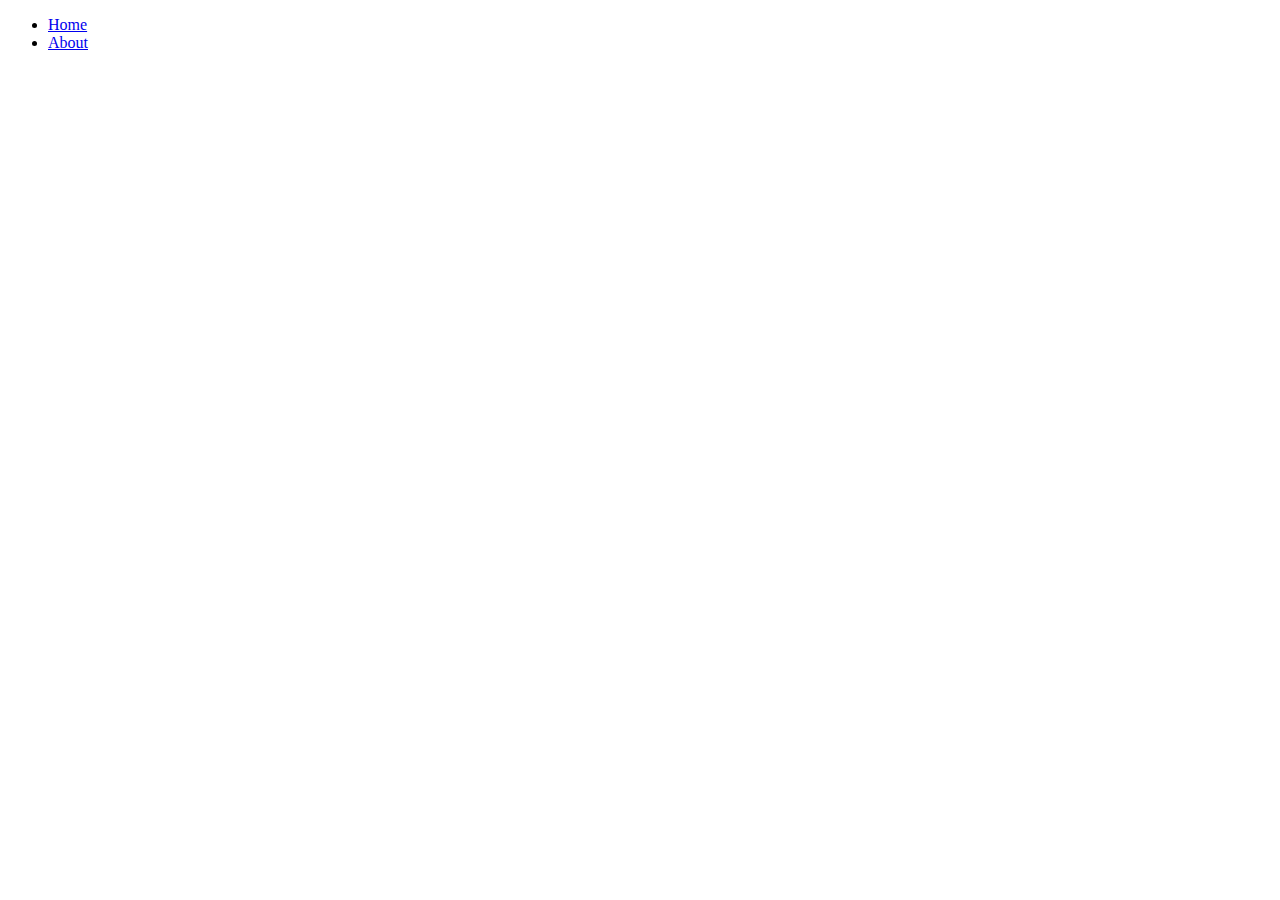
==== about.html @ c4921a28 "Basic Structure for Index and About made" ====
<!DOCTYPE html>
<html lang="en">
<head>
    <link rel="stylesheet" href="main.css">
    <meta charset="UTF-8">
    <meta name="viewport" content="width=device-width, initial-scale=1.0">
    <title>COMP001B Assignment 1</title>
</head>
<body>
    <header>
        <nav>
            <ul>
                <li> <a href="index.html" target="_self">Home</a></li>
                <li> <a href="about.html" target="_self"> About</a></li>
            </ul>
        </nav>
    </header>
</body>
</html>
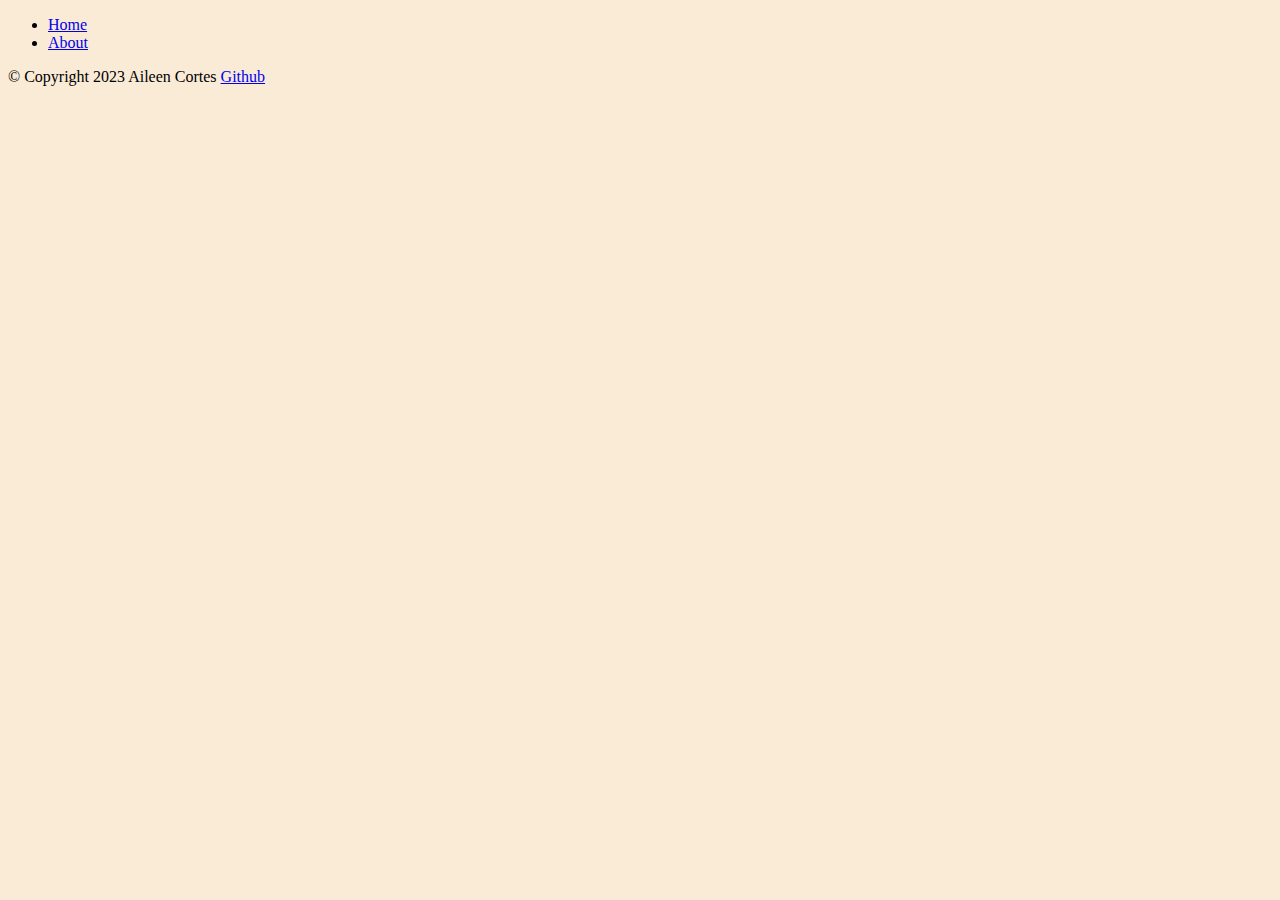
==== commit b839887b: "Index HTML Complete" ====
--- a/about.html
+++ b/about.html
@@ -15,5 +15,9 @@
             </ul>
         </nav>
     </header>
+
+    <p></p>
+    <p></p>
+    <p>&copy; Copyright 2023 Aileen Cortes <a href="https://github.com/aileencortes">Github</a></p>
 </body>
 </html>--- a/main.css
+++ b/main.css
@@ -0,0 +1,6 @@
+body{
+    background-color: antiquewhite;
+}
+h1{
+    
+}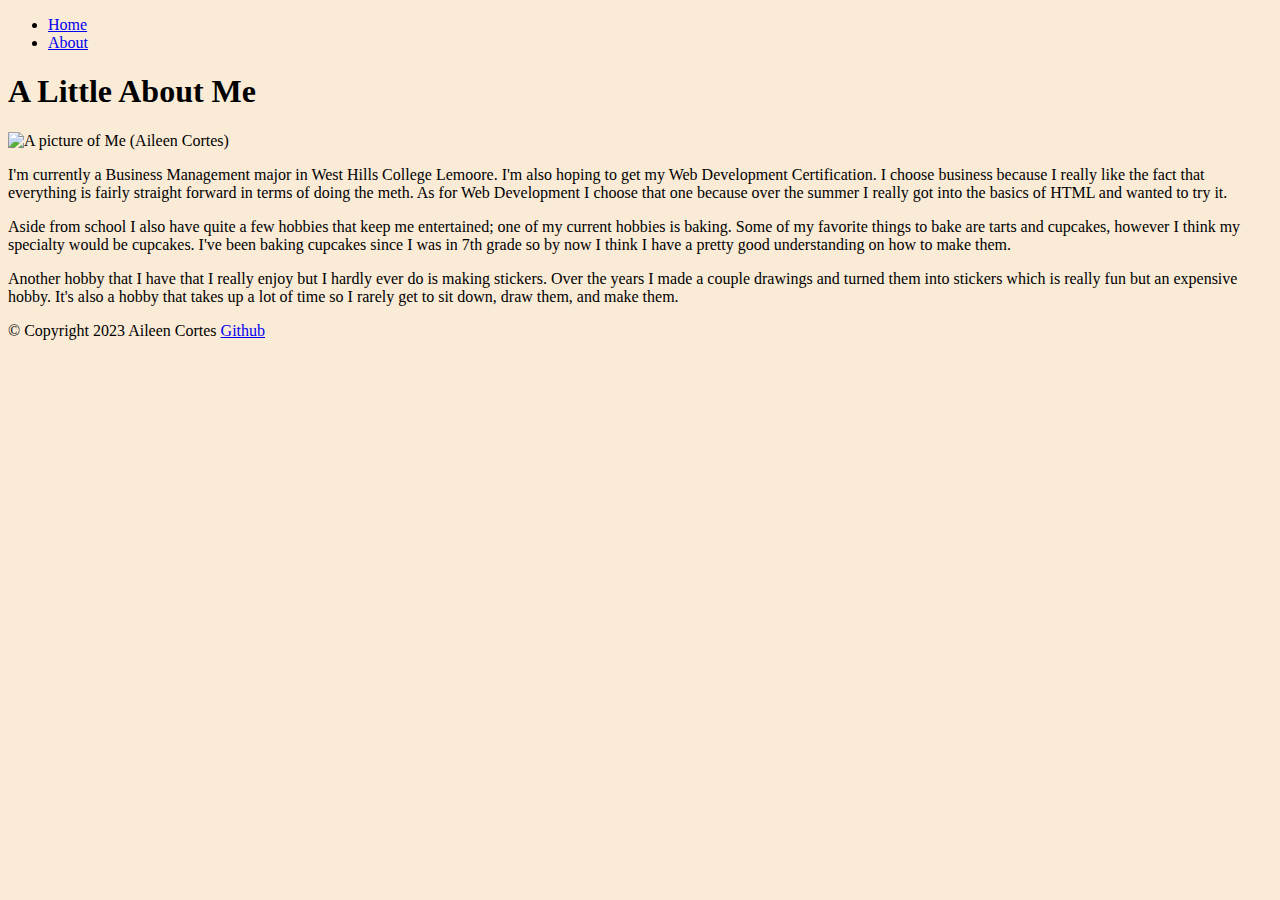
==== commit 292d649e: "About HTML Complete & Img Added" ====
--- a/about.html
+++ b/about.html
@@ -15,9 +15,27 @@
             </ul>
         </nav>
     </header>
+    <h1> A Little About Me </h1>
+    <div class="about_me">
+        <img src="Images/image_of_me.jpg" alt="A picture of Me (Aileen Cortes)">
+   
+        <p> I'm currently a Business Management major in West Hills College Lemoore. I'm also hoping
+            to get my Web Development Certification. I choose business because I really like the fact
+            that everything is fairly straight forward in terms of doing the meth. As for Web Development
+            I choose that one because over the summer I really got into the basics of HTML and wanted 
+            to try it.</p>
 
-    <p></p>
-    <p></p>
+        <p> Aside from school I also have quite a few hobbies that keep me entertained; one of my current
+            hobbies is baking. Some of my favorite things to bake are tarts and cupcakes, however I think 
+            my specialty would be cupcakes. I've been baking cupcakes since I was in 7th grade so by now I 
+            think I have a pretty good understanding on how to make them.</p>
+
+        <p> Another hobby that I have that I really enjoy but I hardly ever do is making stickers. Over the 
+            years I made a couple drawings and turned them into stickers which is really fun but an expensive 
+            hobby. It's also a hobby that takes up a lot of time so I rarely get to sit down, draw them, and make 
+            them. </p>
+
+    </div>
     <p>&copy; Copyright 2023 Aileen Cortes <a href="https://github.com/aileencortes">Github</a></p>
 </body>
 </html>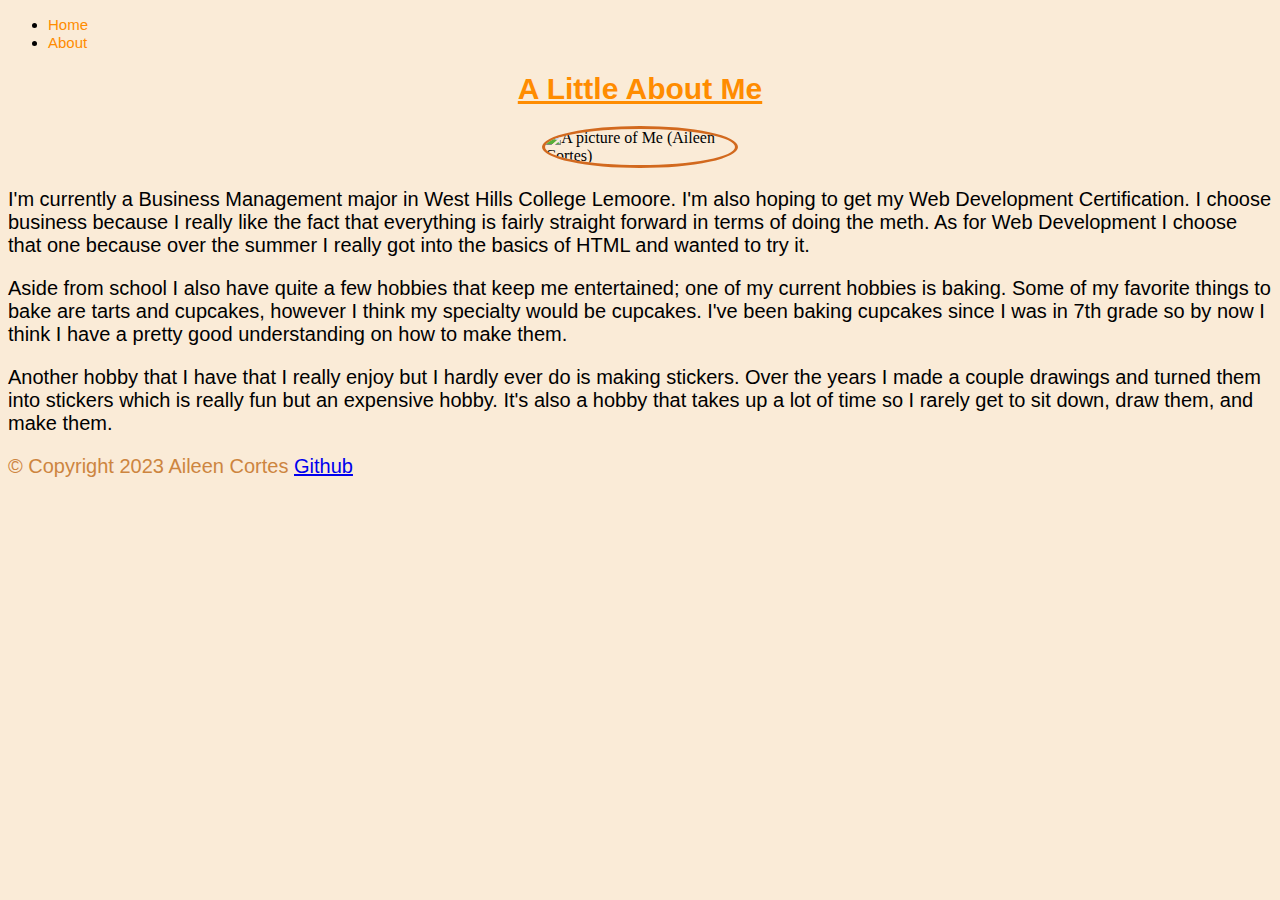
==== commit 24b3d121: "CSS completed" ====
--- a/about.html
+++ b/about.html
@@ -17,7 +17,7 @@
     </header>
     <h1> A Little About Me </h1>
     <div class="about_me">
-        <img src="Images/image_of_me.jpg" alt="A picture of Me (Aileen Cortes)">
+        <img src="images/picture-of-me.png" alt="A picture of Me (Aileen Cortes)">
    
         <p> I'm currently a Business Management major in West Hills College Lemoore. I'm also hoping
             to get my Web Development Certification. I choose business because I really like the fact
@@ -36,6 +36,8 @@
             them. </p>
 
     </div>
-    <p>&copy; Copyright 2023 Aileen Cortes <a href="https://github.com/aileencortes">Github</a></p>
+    <div id="copyright">
+           <p>&copy; Copyright 2023 Aileen Cortes <a href="https://github.com/aileencortes">Github</a></p>
+    </div>
 </body>
 </html>--- a/main.css
+++ b/main.css
@@ -1,6 +1,60 @@
 body{
     background-color: antiquewhite;
 }
+
+/*Nav Styled*/
+
+ul a{
+    font-family: 'Lucida Sans', 'Lucida Sans Regular', 'Lucida Grande', 'Lucida Sans Unicode', Geneva, Verdana, sans-serif;
+    color: darkorange;
+    text-decoration: none;
+    font-size: 15px;
+}
+
+ul a:hover{
+    font-family: 'Lucida Sans', 'Lucida Sans Regular', 'Lucida Grande', 'Lucida Sans Unicode', Geneva, Verdana, sans-serif;
+    color:chocolate;
+    text-decoration: none;
+    font-size: 15px;
+    }
+
+/* Header 1 and Paragraph */
 h1{
+    font-family: 'Lucida Sans', 'Lucida Sans Regular', 'Lucida Grande', 'Lucida Sans Unicode', Geneva, Verdana, sans-serif;
+    color: darkorange;
+    text-decoration: underline;
+    font-size: 30px;
+    text-align: center;
+}
+p{
+    font-family:'Lucida Sans', 'Lucida Sans Regular', 'Lucida Grande', 'Lucida Sans Unicode', Geneva, Verdana, sans-serif;
+    font-size: 20px;
+}
+
+/* Question Styled*/
+
+.question{
+    font-family: 'Lucida Sans', 'Lucida Sans Regular', 'Lucida Grande', 'Lucida Sans Unicode', Geneva, Verdana, sans-serif;
+    color: coral;
+    font-weight: bold;
+    font-size: 27px;
+}
+
+/*Copyright Styled*/
+#copyright{
+    font-family: 'Lucida Sans', 'Lucida Sans Regular', 'Lucida Grande', 'Lucida Sans Unicode', Geneva, Verdana, sans-serif;
+    color:peru;
+    font-size: 12px;
+}
+
+/* Image Styling */
+img{
+    margin: 10px;
+    width: 15%;
+    border-radius: 50%;
+    border: 3px solid chocolate;
+    display: block;
+    margin-left: auto;
+    margin-right: auto;
     
-}+}
